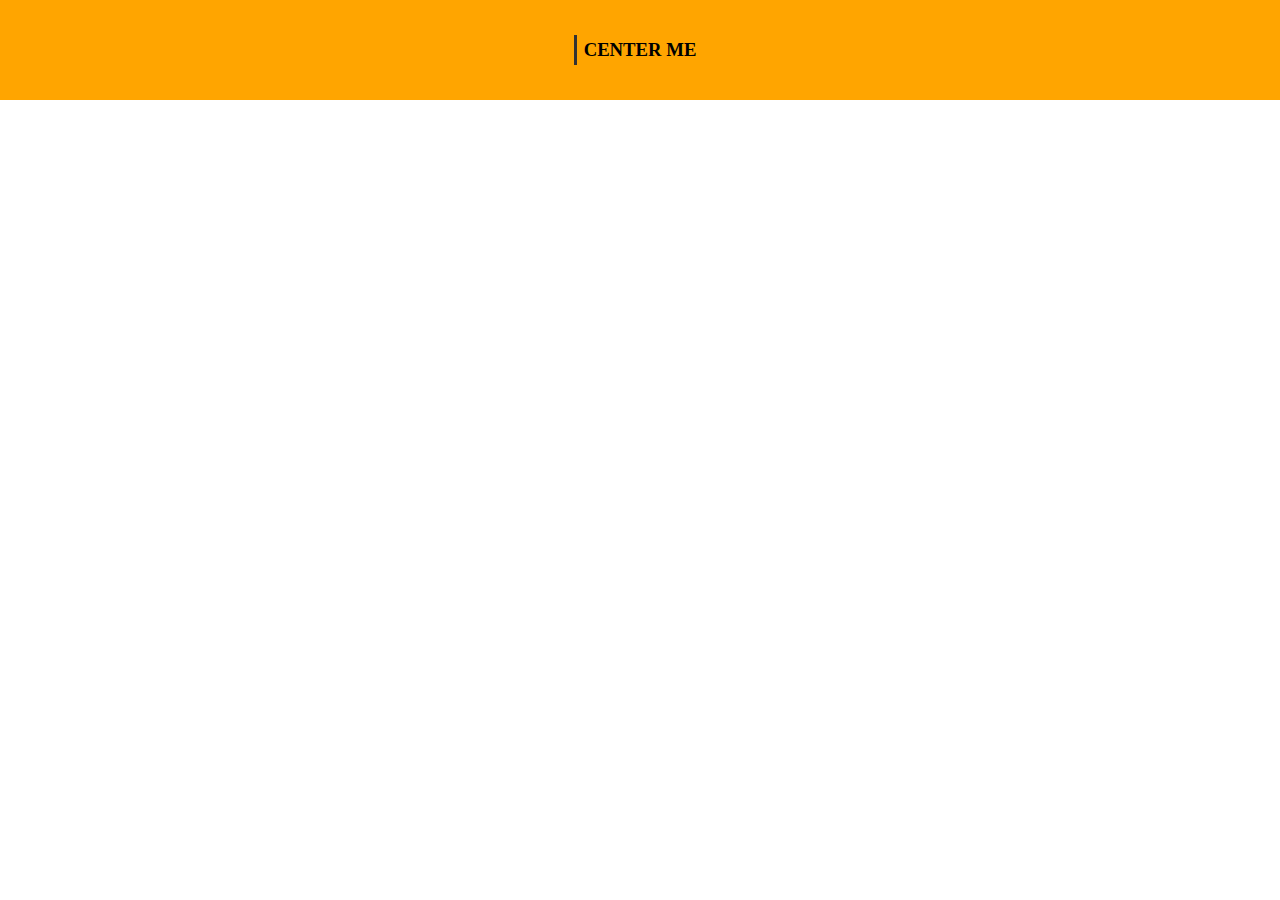
==== CSS_Trick/index.html @ 2c38aea9 "center trick css" ====
<!DOCTYPE html>
<html lang="en">
<head>
    <meta charset="UTF-8">
    <meta http-equiv="X-UA-Compatible" content="IE=edge">
    <meta name="viewport" content="width=device-width, initial-scale=1.0">
    <title>Document</title>
    <link rel="stylesheet" href="./center.css">
</head>
<body>  
    <div class="box">
        <h3>CENTER ME</h3>
    </div>
</body>
</html>
---- CSS_Trick/center.css ----
* {
    margin: 0;
}
body {
    padding: 0;
    box-sizing: border-box;
}

.box {
    background-color: orange;
    height: 100px;
    /* C1:
    text-align: center;
    line-height: 100px; */

    /* C2:
    display: flex;
    align-items: center;
    justify-content: center; */

    display: flex;
}

h3 {
    margin: auto;
    position: relative;
}

h3::after {
    position: absolute;
    left: -10px;
    content: "";
    border-left: 3px solid #333;
    height: 30px;
    top: 50%;
    transform: translateY(-50%);
}
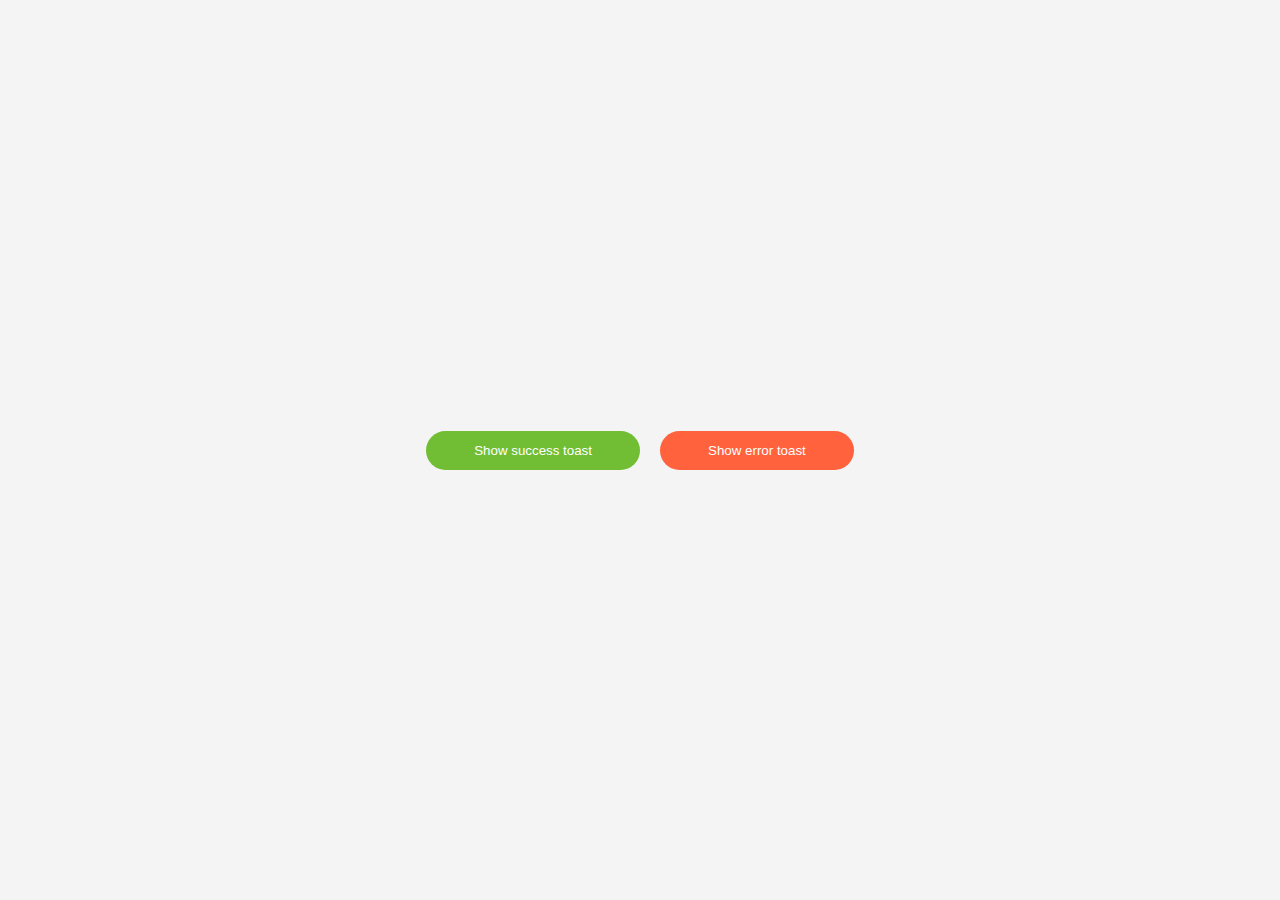
==== commit 39af261f: "toast message" ====
--- a/CSS_Trick/index.html
+++ b/CSS_Trick/index.html
@@ -5,11 +5,21 @@
     <meta http-equiv="X-UA-Compatible" content="IE=edge">
     <meta name="viewport" content="width=device-width, initial-scale=1.0">
     <title>Document</title>
-    <link rel="stylesheet" href="./center.css">
+    <!-- <link rel="stylesheet" href="./center.css"> -->
+    <link rel="stylesheet" href="./button.css">
+    <link rel="stylesheet" href="./toast.css">
+    <link rel="stylesheet" href="https://cdnjs.cloudflare.com/ajax/libs/font-awesome/5.15.4/css/all.min.css" integrity="sha512-1ycn6IcaQQ40/MKBW2W4Rhis/DbILU74C1vSrLJxCq57o941Ym01SwNsOMqvEBFlcgUa6xLiPY/NS5R+E6ztJQ==" crossorigin="anonymous" referrerpolicy="no-referrer" />
 </head>
-<body>  
-    <div class="box">
-        <h3>CENTER ME</h3>
+<body>
+    <div id="toast">
+        </div>
+    </div>  
+    
+    <div>
+        <button onclick="showSuccessToast()" class="btn btn--success">Show success toast</button>    
+        <button onclick="showErrorToast()" class="btn btn--error">Show error toast</button>  
     </div>
+
+    <script src="./script.js"></script>
 </body>
 </html>--- a/CSS_Trick/button.css
+++ b/CSS_Trick/button.css
@@ -0,0 +1,65 @@
+* {
+    padding: 0;
+    margin: 0;
+    box-sizing: border-box;
+}
+
+body{
+    height: 100vh;
+    display: flex;
+    flex-direction: column;
+    font-family: "Helvatica Neue";
+    background-color: #f4f4f5;
+}
+
+body > div {
+    margin: auto;
+}
+
+/* Block */
+.btn {
+    display: inline-block;
+    text-decoration: none;
+    background-color: transparent;
+    border: none;
+    outline: none;
+    color: #fff;
+    padding: 12px 48px;
+    border-radius: 50px;
+    cursor: pointer;
+    transition: opacity 0.2s ease;
+    min-width: 120px;
+}
+
+.btn--size-l{
+    padding: 16px 56px;
+}
+
+.btn--size-s{
+    padding: 8px 32px;
+}
+
+.btn:hover{
+    opacity: 0.8;
+}
+
+.btn + .btn {
+    margin-left: 16px;
+}
+
+.btn--success{
+    background-color: #71be34;
+}
+
+.btn--warn{
+    background-color: #ffb702;
+}
+
+.btn--error{
+    background-color: #ff623d;
+}
+
+.btn--disable{
+    opacity: 0.5 !important;
+    cursor: default;
+}--- a/CSS_Trick/toast.css
+++ b/CSS_Trick/toast.css
@@ -0,0 +1,105 @@
+#toast {
+    position: fixed;
+    top: 32px;
+    right: 32px;
+    z-index: 10;
+}
+
+.toast {
+    display: flex;
+    align-items: center;
+    background-color: #fff;
+    border-radius: 2px;
+    border-left: 4px solid;
+    box-shadow: 0 5px 8px rgba(0, 0, 0, 0.08);
+    padding: 20px 0;
+    min-width: 400px;
+    max-width: 450px;
+    transition: all linear 0.3s;
+}
+
+@keyframes slideInLeft {
+    from {
+        transform: translateX(calc(100% + 32px));
+        opacity: 0;
+    } 
+    to {
+        transform: translateX(0);
+        opacity: 1;
+    }
+}
+
+@keyframes fadeOut {
+    to {
+        opacity: 0;
+    }
+}
+
+.toast--success {
+    border-color: #47d864;
+}
+
+.toast--success .toast__icon {
+    color: #47d864;
+}
+
+.toast--info {
+    border-color: #2f68eb;
+}
+
+.toast--info .toast__icon {
+    color: #2f68eb;
+}
+
+.toast--warning {
+    border-color: #ffc021;
+}
+
+.toast--warning .toast__icon {
+    color: #ffc021;
+}
+
+.toast--error {
+    border-color: #ff623d;
+}
+
+.toast--error .toast__icon {
+    color: #ff623d;
+}
+
+.toast + .toast {
+    margin-top: 24px;
+}
+
+.toast__icon {
+    font-size: 24px;
+}
+
+.toast__icon,
+.toast__close {
+    padding: 0 16px;
+}
+
+.toast__body {
+    flex-grow: 1;
+}
+
+.toast__title {
+    font-size: 16px;
+    font-weight: 600;
+    color: #333;
+}
+
+.toast__msg {
+    font-size: 14px;
+    color: #888;
+    margin-top: 4px;
+    line-height: 1.5;
+}
+
+.toast__close {
+    font-size: 20px;
+    color: rgba(0, 0, 0, 0.3);
+    cursor: pointer;
+}
+
